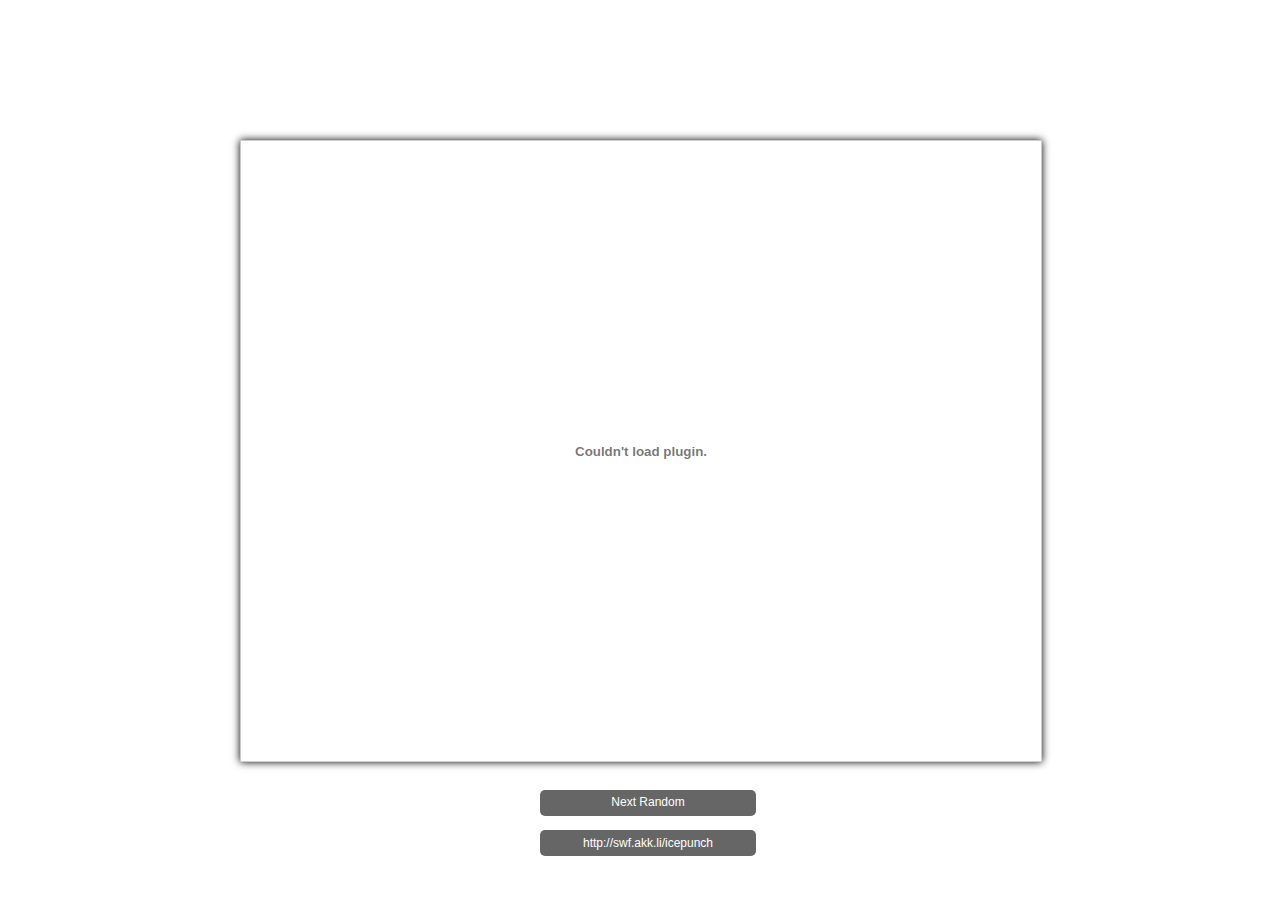
==== index.html @ 3c36595f "Add files via upload" ====
<!doctype html>
<html>
<head>
<meta charset="utf-8">
<link rel="icon" href="http://akk.li/favicon.ico" type="image/x-icon">
<title>Random swf (icepunch)</title><style type="text/css">

body{
	background-image: url(http://akk.li/gfx/bg3.png);
	baclground-attachment: fixed;


}

.swf {
	
	padding: 0;
	border: solid thin #ccc;
	box-shadow: 0px 0px 8px #000;
	position: absolute;
	top: 50%;
	left: 50%;
	overflow: hidden;
	height: 620px;
	text-align: center;
	width: 800px;
	margin-top: -310px;
	margin-left: -400px;
}
a, input{
	font-family: Gotham, "Helvetica Neue", Helvetica, Arial, sans-serif;
	color: #FFF;
	font-style: normal;
	background-color: rgba(0,0,0,.6);
	border-radius: 5px;	
	border: none;
	display: block;
	padding: 5px 8px 5px 8px;
	width: 200px;
	height: 16px;
	position: absolute;
	text-align: center;
	text-decoration: none;
	top: 50%;
	left: 50%;
	margin-top: 340px;
	margin-bottom: 20px;
	margin-left: -100px;
	font-size: 12px;
	transition: background-color 0.5s;
}
input{ margin-top: 380px !important; }

input:hover { cursor: text; }

a:hover, input:focus { background-color: rgba(0,0,0,.7); outline: 0;
</style>
<script type="text/javascript">
function SelectAll(id)
{
    document.getElementById(id).focus();
    document.getElementById(id).select();
}
</script></head>
<body>
<div class="swf">
<embed src="http://akk.li/swf/icepunch.swf" height="620px" width="800px" />
</div>
<a href=".">Next Random</a>
<input type="text" id="dl" onClick="SelectAll('dl');" value="http://swf.akk.li/icepunch" readonly />

<!-- Piwik -->
<script type="text/javascript">
  var _paq = _paq || [];
  _paq.push(['trackPageView']);
  _paq.push(['enableLinkTracking']);
  (function() {
    var u="//piwik.xnrdx.com/";
    _paq.push(['setTrackerUrl', u+'piwik.php']);
    _paq.push(['setSiteId', 4]);
    var d=document, g=d.createElement('script'), s=d.getElementsByTagName('script')[0];
    g.type='text/javascript'; g.async=true; g.defer=true; g.src=u+'piwik.js'; s.parentNode.insertBefore(g,s);
  })();
</script>
<noscript><p><img src="//piwik.xnrdx.com/piwik.php?idsite=4" style="border:0;" alt="" /></p></noscript>
<!-- End Piwik Code -->

</body>
</html>
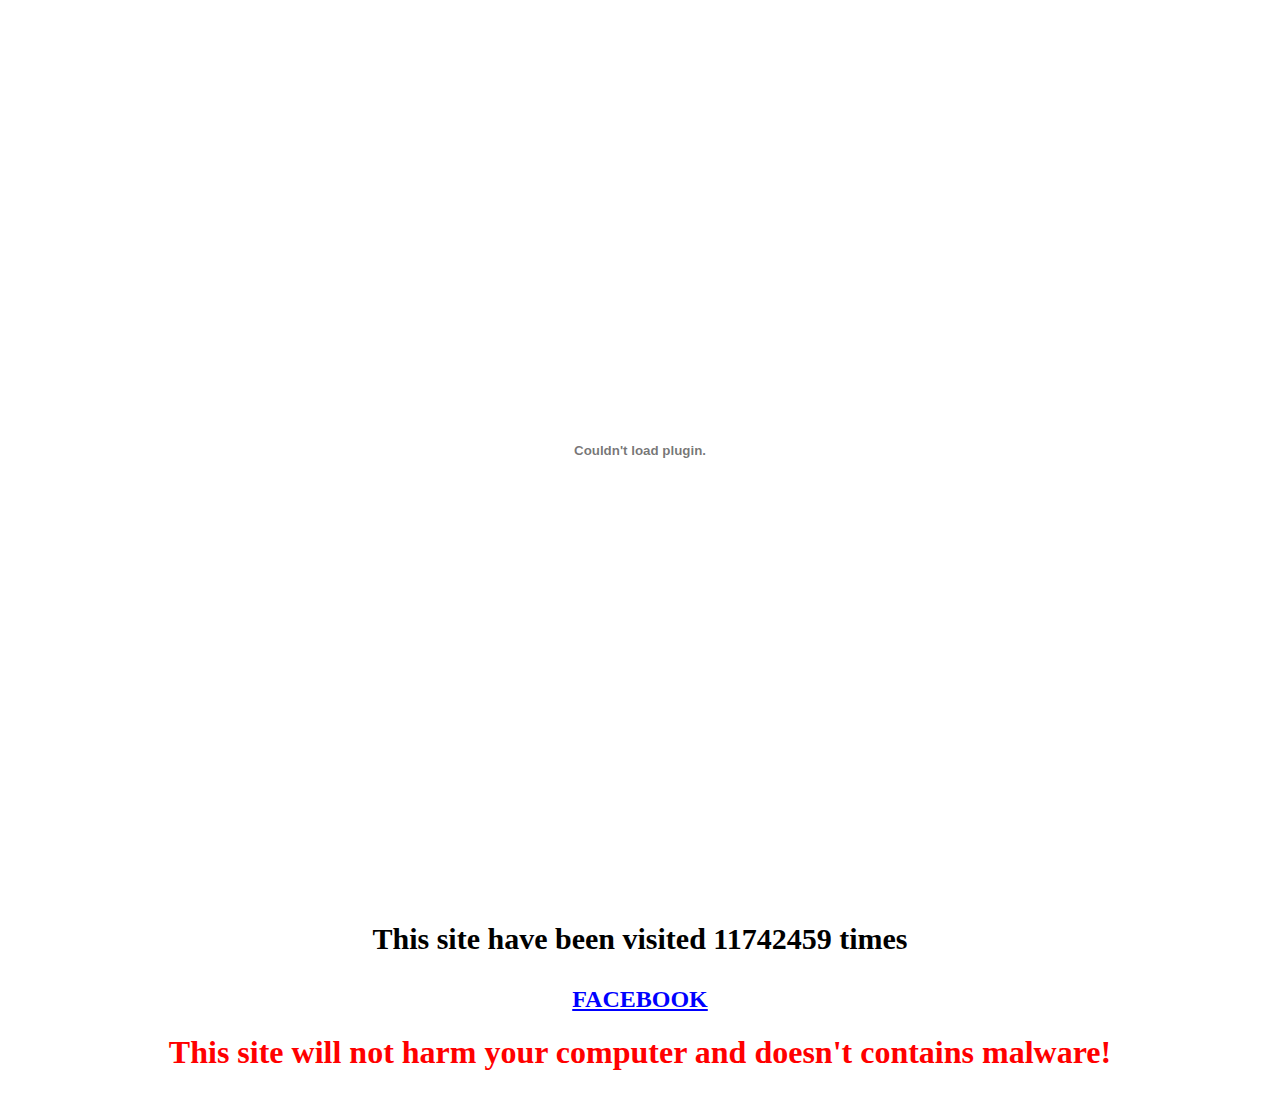
==== commit 944d6042: "Rename anne.jpg to index.html" ====
--- a/index.html
+++ b/index.html
@@ -1,89 +1,58 @@
-<!doctype html>
+
 <html>
 <head>
-<meta charset="utf-8">
-<link rel="icon" href="http://akk.li/favicon.ico" type="image/x-icon">
-<title>Random swf (icepunch)</title><style type="text/css">
 
-body{
-	background-image: url(http://akk.li/gfx/bg3.png);
-	baclground-attachment: fixed;
 
+
+<style type="text/css">
+body {
+   font-family: verdana;
+	background-color: #fff;
+	color: #000;
+	font-style:normal;
+	font-weight: bold;
+}
+h1 {
+text-align: center;
+color: #F00;
+font-style:normal;
+}
+a {
+text-align: center;
+color: #00F;
+font-style: normal;
+}
+a:hover {
+text-align: center;
+color: #F00;
+font-style: normal;
+}
+div {
+
+	height: 100%
+	width: auto;
+	margin: 0 auto;
+	text-align: center;
 
 }
 
-.swf {
-	
-	padding: 0;
-	border: solid thin #ccc;
-	box-shadow: 0px 0px 8px #000;
-	position: absolute;
-	top: 50%;
-	left: 50%;
-	overflow: hidden;
-	height: 620px;
-	text-align: center;
-	width: 800px;
-	margin-top: -310px;
-	margin-left: -400px;
-}
-a, input{
-	font-family: Gotham, "Helvetica Neue", Helvetica, Arial, sans-serif;
-	color: #FFF;
-	font-style: normal;
-	background-color: rgba(0,0,0,.6);
-	border-radius: 5px;	
-	border: none;
-	display: block;
-	padding: 5px 8px 5px 8px;
-	width: 200px;
-	height: 16px;
-	position: absolute;
-	text-align: center;
-	text-decoration: none;
-	top: 50%;
-	left: 50%;
-	margin-top: 340px;
-	margin-bottom: 20px;
-	margin-left: -100px;
-	font-size: 12px;
-	transition: background-color 0.5s;
-}
-input{ margin-top: 380px !important; }
+</style>
+<title>Go to Sleep!</title>
 
-input:hover { cursor: text; }
 
-a:hover, input:focus { background-color: rgba(0,0,0,.7); outline: 0;
-</style>
-<script type="text/javascript">
-function SelectAll(id)
-{
-    document.getElementById(id).focus();
-    document.getElementById(id).select();
-}
-</script></head>
+
+
+</head>
 <body>
-<div class="swf">
-<embed src="http://akk.li/swf/icepunch.swf" height="620px" width="800px" />
+<embed src="https://akk.li/jeff/jeff.swf" width="100%" height="100%" />
+<div>
+<p style="font-size: 30px;">This site have been visited 11742459 times</p>
+
+<h2><a href=http://fb.me/akkdotli>FACEBOOK</a></h2>
+
+<h1>This site will not harm your computer and doesn't contains malware!</h1>
+
 </div>
-<a href=".">Next Random</a>
-<input type="text" id="dl" onClick="SelectAll('dl');" value="http://swf.akk.li/icepunch" readonly />
-
-<!-- Piwik -->
-<script type="text/javascript">
-  var _paq = _paq || [];
-  _paq.push(['trackPageView']);
-  _paq.push(['enableLinkTracking']);
-  (function() {
-    var u="//piwik.xnrdx.com/";
-    _paq.push(['setTrackerUrl', u+'piwik.php']);
-    _paq.push(['setSiteId', 4]);
-    var d=document, g=d.createElement('script'), s=d.getElementsByTagName('script')[0];
-    g.type='text/javascript'; g.async=true; g.defer=true; g.src=u+'piwik.js'; s.parentNode.insertBefore(g,s);
-  })();
-</script>
-<noscript><p><img src="//piwik.xnrdx.com/piwik.php?idsite=4" style="border:0;" alt="" /></p></noscript>
-<!-- End Piwik Code -->
 
 </body>
 </html>
